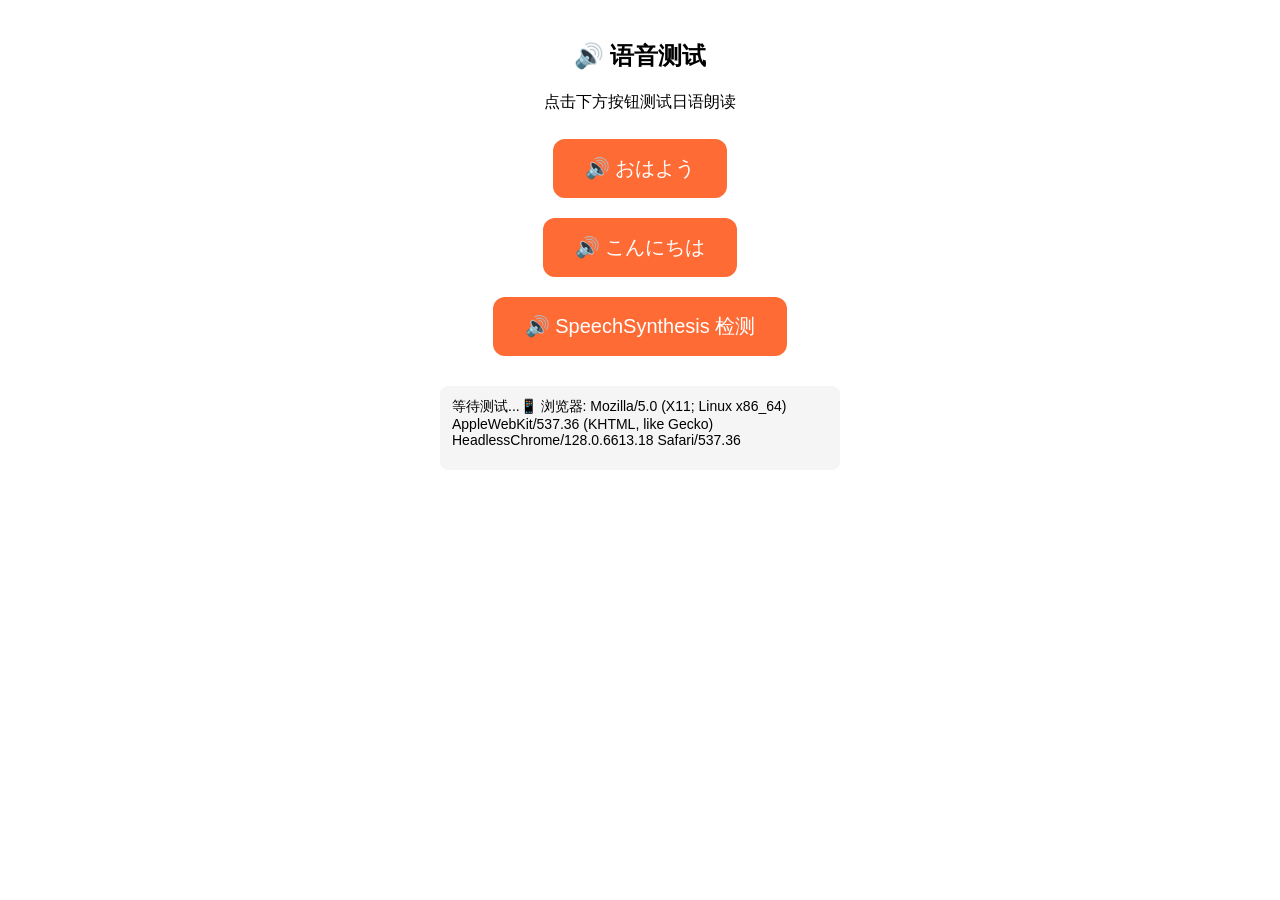
==== app/static/speech-test.html @ 107921cd "🧪 语音测试页面 + 路由" ====
<!DOCTYPE html>
<html>
<head><meta charset="UTF-8"><title>语音测试</title>
<meta name="viewport" content="width=device-width, initial-scale=1.0">
<style>
body{font-family:sans-serif;padding:20px;max-width:400px;margin:0 auto;text-align:center}
button{font-size:20px;padding:16px 32px;margin:10px;border-radius:12px;border:none;background:#FF6B35;color:white;cursor:pointer}
button:active{transform:scale(0.95)}
#log{margin-top:20px;padding:12px;background:#f5f5f5;border-radius:8px;font-size:14px;text-align:left;min-height:60px;white-space:pre-wrap}
</style>
</head>
<body>
<h2>🔊 语音测试</h2>
<p>点击下方按钮测试日语朗读</p>

<button onclick="test1()">🔊 おはよう</button>
<button onclick="test2()">🔊 こんにちは</button>
<button onclick="test3()">🔊 SpeechSynthesis 检测</button>

<div id="log">等待测试...</div>

<script>
const log = document.getElementById('log');

function addLog(msg) {
    log.textContent += msg + '\n';
}

// 检测语音支持
addLog('📱 浏览器: ' + navigator.userAgent);

function speakText(text, rate, pitch) {
    addLog(`▶ 尝试朗读: ${text} (rate=${rate}, pitch=${pitch})`);
    
    if (!window.speechSynthesis) {
        addLog('❌ window.speechSynthesis 不存在！');
        return;
    }
    
    window.speechSynthesis.cancel();
    
    const u = new SpeechSynthesisUtterance(text);
    u.lang = 'ja-JP';
    u.rate = rate;
    u.pitch = pitch;
    u.volume = 1.0;
    
    // 尝试找日语语音
    const voices = window.speechSynthesis.getVoices();
    addLog(`📊 可用语音数: ${voices.length}`);
    if (voices.length > 0) {
        voices.forEach(v => addLog(`  ${v.name} (${v.lang})`));
        const jp = voices.find(v => v.lang.startsWith('ja'));
        if (jp) { u.voice = jp; addLog(`✅ 使用日语语音: ${jp.name}`); }
        else addLog('⚠️ 没找到日语语音，用默认');
    } else {
        addLog('⚠️ 语音列表为空（过一会儿会加载）');
    }
    
    u.onstart = () => addLog('▶ 开始播放...');
    u.onend = () => addLog('✅ 播放完成');
    u.onerror = (e) => addLog(`❌ 播放错误: ${e.error}`);
    
    try {
        window.speechSynthesis.speak(u);
    } catch(e) {
        addLog(`❌ 异常: ${e.message}`);
    }
}

function test1() { log.textContent = ''; speakText('おはよう', 0.9, 1.0); }
function test2() { log.textContent = ''; speakText('こんにちは', 0.9, 2.0); }
function test3() {
    log.textContent = '';
    addLog(`speechSynthesis: ${!!window.speechSynthesis}`);
    if (window.speechSynthesis) {
        addLog(`getVoices(): ${window.speechSynthesis.getVoices().length} 个`);
        const v = window.speechSynthesis.getVoices();
        v.forEach(x => addLog(`  ${x.name} (${x.lang})`));
    }
}
</script>
</body>
</html>
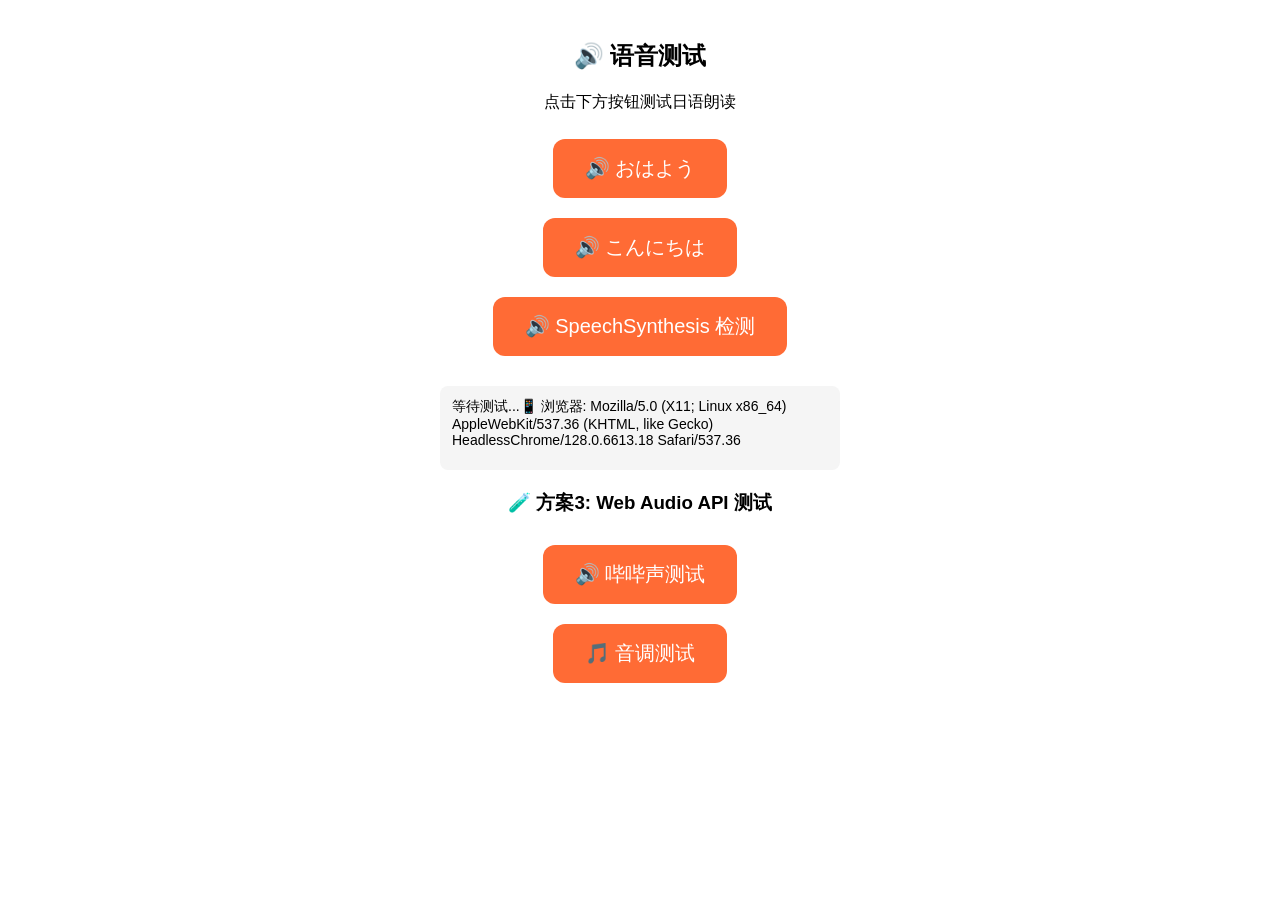
==== commit e40478f5: "🧪 AudioContext 哔哔声测试" ====
--- a/app/static/speech-test.html
+++ b/app/static/speech-test.html
@@ -31,41 +31,33 @@
 
 function speakText(text, rate, pitch) {
     addLog(`▶ 尝试朗读: ${text} (rate=${rate}, pitch=${pitch})`);
-    
+
+    // 方法1: 浏览器 Speech API
     if (!window.speechSynthesis) {
-        addLog('❌ window.speechSynthesis 不存在！');
-        return;
-    }
-    
-    window.speechSynthesis.cancel();
-    
-    const u = new SpeechSynthesisUtterance(text);
-    u.lang = 'ja-JP';
-    u.rate = rate;
-    u.pitch = pitch;
-    u.volume = 1.0;
-    
-    // 尝试找日语语音
-    const voices = window.speechSynthesis.getVoices();
-    addLog(`📊 可用语音数: ${voices.length}`);
-    if (voices.length > 0) {
-        voices.forEach(v => addLog(`  ${v.name} (${v.lang})`));
+        addLog('❌ window.speechSynthesis 不存在');
+    } else {
+        const u = new SpeechSynthesisUtterance(text);
+        u.lang = 'ja-JP'; u.rate = rate; u.pitch = pitch; u.volume = 1.0;
+        const voices = window.speechSynthesis.getVoices();
+        addLog(`📊 可用语音数: ${voices.length}`);
         const jp = voices.find(v => v.lang.startsWith('ja'));
         if (jp) { u.voice = jp; addLog(`✅ 使用日语语音: ${jp.name}`); }
         else addLog('⚠️ 没找到日语语音，用默认');
-    } else {
-        addLog('⚠️ 语音列表为空（过一会儿会加载）');
+        u.onstart = () => addLog('▶ 浏览器TTS开始...');
+        u.onend = () => addLog('✅ 浏览器TTS完成');
+        u.onerror = (e) => addLog(`❌ 浏览器TTS错误: ${e.error}`);
+        try { window.speechSynthesis.speak(u); } catch(e) { addLog(`❌ 异常: ${e.message}`); }
     }
-    
-    u.onstart = () => addLog('▶ 开始播放...');
-    u.onend = () => addLog('✅ 播放完成');
-    u.onerror = (e) => addLog(`❌ 播放错误: ${e.error}`);
-    
-    try {
-        window.speechSynthesis.speak(u);
-    } catch(e) {
-        addLog(`❌ 异常: ${e.message}`);
-    }
+
+    // 方法2: 服务器 Edge TTS（兜底）
+    addLog('📡 尝试服务端TTS...');
+    const audio = new Audio();
+    audio.src = '/api/tts?text=' + encodeURIComponent(text) + '&voice=normal&t=' + Date.now();
+    audio.onplay = () => addLog('▶ 服务端TTS开始...');
+    audio.onended = () => addLog('✅ 服务端TTS完成');
+    audio.onerror = () => addLog('❌ 服务端TTS失败');
+    audio.volume = 1.0;
+    audio.play().then(() => addLog('🎵 服务端TTS开始播放')).catch(e => addLog(`❌ 服务端TTS: ${e.message}`));
 }
 
 function test1() { log.textContent = ''; speakText('おはよう', 0.9, 1.0); }
@@ -82,3 +74,51 @@
 </script>
 </body>
 </html>
+
+<h3 style="margin-top:20px;">🧪 方案3: Web Audio API 测试</h3>
+<button onclick="testBeep()">🔊 哔哔声测试</button>
+<button onclick="testOsc()">🎵 音调测试</button>
+<div id="beep-log"></div>
+<script>
+function l(msg) { document.getElementById('beep-log').textContent += msg + '\n'; }
+
+function testBeep() {
+    l('尝试 AudioContext 哔哔声...');
+    try {
+        const ctx = new (window.AudioContext || window.webkitAudioContext)();
+        const osc = ctx.createOscillator();
+        const gain = ctx.createGain();
+        osc.type = 'sine';
+        osc.frequency.value = 800;
+        gain.gain.value = 0.3;
+        osc.connect(gain);
+        gain.connect(ctx.destination);
+        osc.start();
+        osc.stop(ctx.currentTime + 0.5);
+        l('✅ AudioContext 哔哔声已播放');
+    } catch(e) { l('❌ AudioContext: ' + e.message); }
+}
+
+function testOsc() {
+    l('尝试 Web Audio + Speech 合成...');
+    try {
+        // 这个方案不依赖 SpeechSynthesis 和 MP3
+        const ctx = new (window.AudioContext || window.webkitAudioContext)();
+        // 模拟日语语调 - 一组不同频率的振荡
+        const notes = [400, 500, 450, 550, 500, 600];
+        notes.forEach((freq, i) => {
+            const osc = ctx.createOscillator();
+            const gain = ctx.createGain();
+            osc.type = 'sine';
+            osc.frequency.value = freq;
+            gain.gain.value = 0.15;
+            osc.connect(gain);
+            gain.connect(ctx.destination);
+            osc.start(ctx.currentTime + i * 0.15);
+            gain.gain.exponentialRampToValueAtTime(0.001, ctx.currentTime + i * 0.15 + 0.13);
+            osc.stop(ctx.currentTime + i * 0.15 + 0.14);
+        });
+        l('✅ 音调序列播放 (模拟语气)');
+    } catch(e) { l('❌ ' + e.message); }
+}
+</script>
